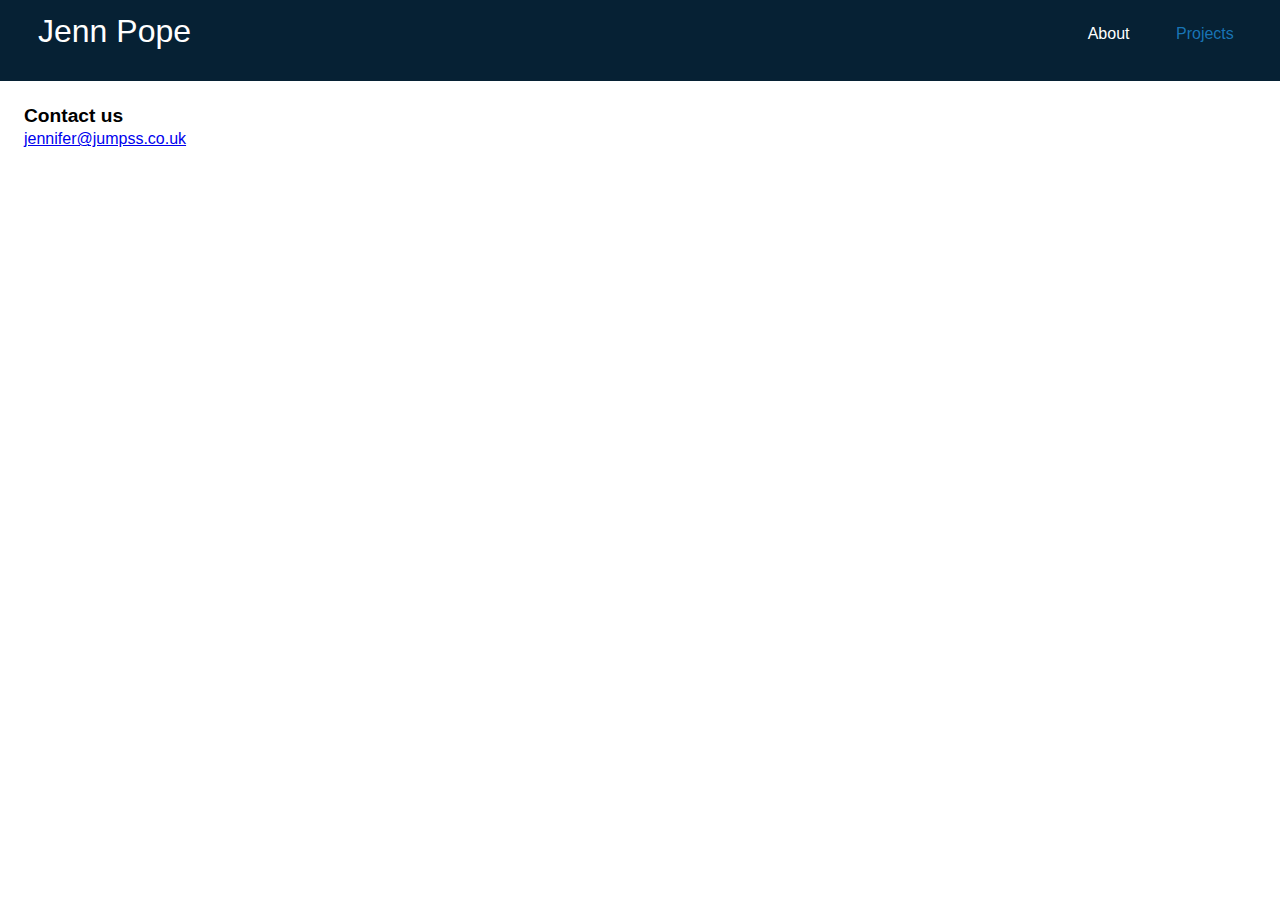
==== contact.html @ b1e9e01e "add contact page" ====
<!DOCTYPE html>
<html lang="en">
  <head>
    <meta charset="UTF-8" />
    <meta http-equiv="X-UA-Compatible" content="IE=edge" />
    <meta name="viewport" content="width=device-width, initial-scale=1.0" />
    <title>Jenn Pope Portfolio</title>
    <link rel="stylesheet" href="style.css" />
  </head>
  <body>
    <header>
      <h1 class="title">Jenn Pope</h1>
      <nav class="navbar">
        <a href="index.html">About</a>
        <a class="active" href="projects.html">Projects</a>
      </nav>
    </header>
    <main class="main">
      <h2>Contact us</h2>
      <p><a href="mailto:jennifer@jumpss.co.uk"> jennifer@jumpss.co.uk</a></p>
    </main>
    <ul></ul>
  </body>
</html>
---- style.css ----
* {
  margin: 0;
  padding: 0;
  font-family: Verdana, Geneva, Tahoma, sans-serif;
}

header {
  background-color: #062134;
  color: white;
  padding: 1% 1% 2% 2%;
}

.title {
  margin: 0;
  float: left;
  padding-left: 1%;
}

h1 {
  font-weight: lighter;
  text-align: center;
}
nav {
  padding: 1%;
  text-align: right;
}

.navbar {
  overflow: auto;
}

.navbar a {
  padding-inline: 2%;
  text-decoration: none;
  color: white;
}

.navbar a:hover {
  color: #1a7abeef;
}

.navbar a.active {
  color: #1a7abeef;
}
.main {
  color: black;
  margin: 1.5rem;
}
h2 {
  font-size: 1.2rem;

  margin-top: 0.5rem;
}

h3 {
  font-size: 1.1rem;
  margin-top: 0.8rem;
}
h4 {
  font-size: 1rem;
  margin-top: 0.8rem;
}
li {
  margin-left: 1.5rem;
}
p {
  margin-top: 0.2rem;
}

.gallery {
  margin: 5px;
  border: 1px solid #ccc;
  float: left;
  width: 26vw;
  max-width: 200px;
}

.gallery:hover {
  border: 1px solid #777;
}

.gallery img {
  width: 100%;
  height: auto;
  max-width: 200px;
}

.desc {
  padding: 15px;
  text-align: center;
}

@media screen and (max-width: 600px) {
  .navbar a {
    display: block;
    padding: 1%;
  }
}
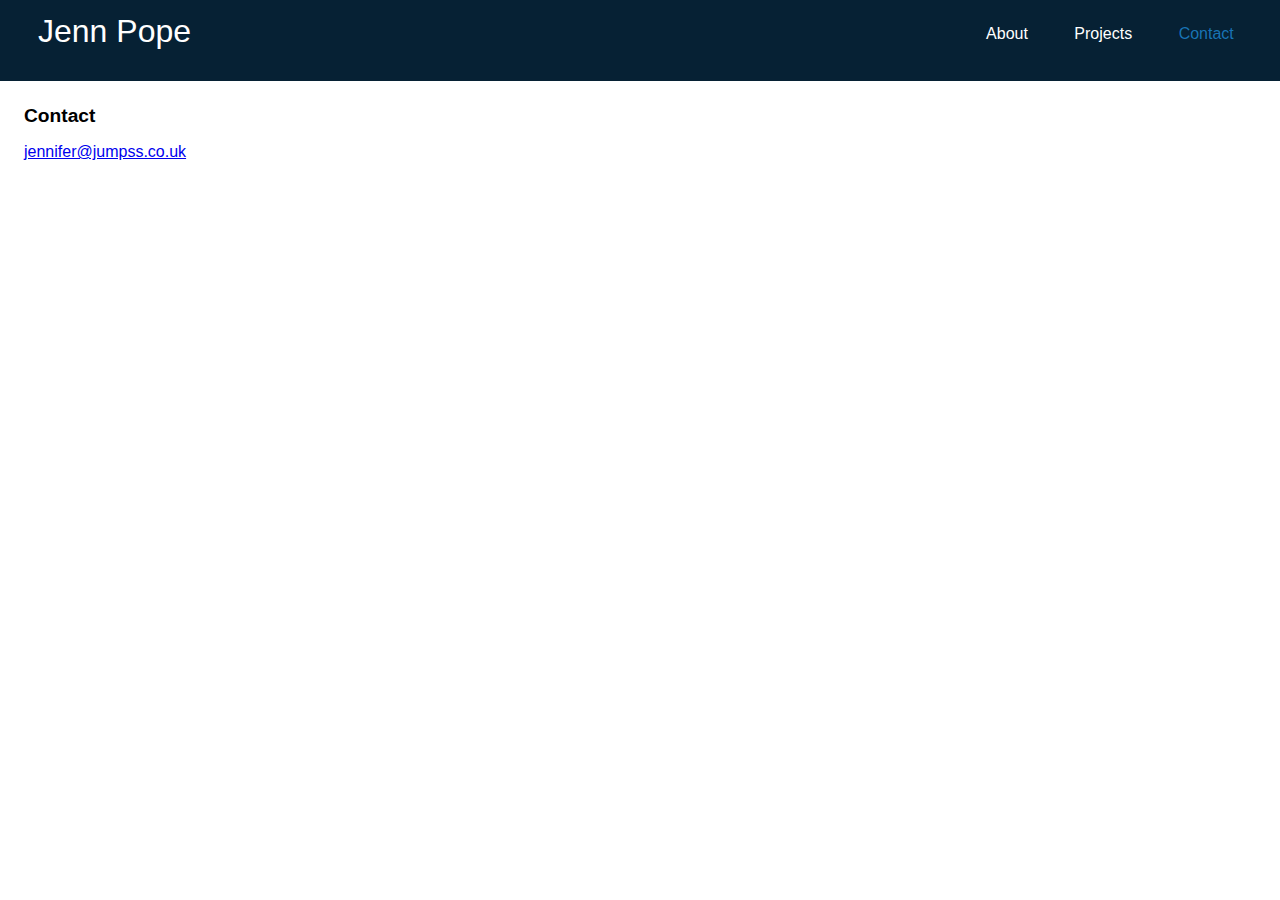
==== commit 9964dbd8: "layout improvements" ====
--- a/contact.html
+++ b/contact.html
@@ -12,13 +12,35 @@
       <h1 class="title">Jenn Pope</h1>
       <nav class="navbar">
         <a href="index.html">About</a>
-        <a class="active" href="projects.html">Projects</a>
+        <a href="projects.html">Projects</a>
+        <a class="active" href="contact.html">Contact</a>
       </nav>
     </header>
     <main class="main">
-      <h2>Contact us</h2>
-      <p><a href="mailto:jennifer@jumpss.co.uk"> jennifer@jumpss.co.uk</a></p>
+      <h2>Contact</h2>
+      <p class="profile">
+        <a href="mailto:jennifer@jumpss.co.uk"> jennifer@jumpss.co.uk</a>
+      </p>
+      <section
+        class="badge-base LI-profile-badge profile"
+        data-locale="en_US"
+        data-size="medium"
+        data-theme="light"
+        data-type="HORIZONTAL"
+        data-vanity="jennifer-pope-38915426"
+        data-version="v1"
+      >
+        <a
+          class="badge-base__link LI-simple-link"
+          href="https://uk.linkedin.com/in/jennifer-pope-38915426?trk=profile-badge"
+        ></a>
+      </section>
     </main>
-    <ul></ul>
   </body>
+  <script
+    src="https://platform.linkedin.com/badges/js/profile.js"
+    async
+    defer
+    type="text/javascript"
+  ></script>
 </html>
--- a/style.css
+++ b/style.css
@@ -56,6 +56,7 @@
   font-size: 1.1rem;
   margin-top: 0.8rem;
 }
+
 h4 {
   font-size: 1rem;
   margin-top: 0.8rem;
@@ -69,10 +70,12 @@
 
 .gallery {
   margin: 5px;
-  border: 1px solid #ccc;
+  border: 0.5vw solid #ccc;
   float: left;
   width: 26vw;
   max-width: 200px;
+  height: 36vh;
+  padding: 1vw;
 }
 
 .gallery:hover {
@@ -86,8 +89,15 @@
 }
 
 .desc {
-  padding: 15px;
+  padding-bottom: 1rem;
   text-align: center;
+}
+
+.icon {
+  max-height: 50px;
+}
+.profile {
+  margin-top: 1rem;
 }
 
 @media screen and (max-width: 600px) {
@@ -95,4 +105,8 @@
     display: block;
     padding: 1%;
   }
+  .gallery {
+    width: 38vw;
+    height: 30vh;
+  }
 }
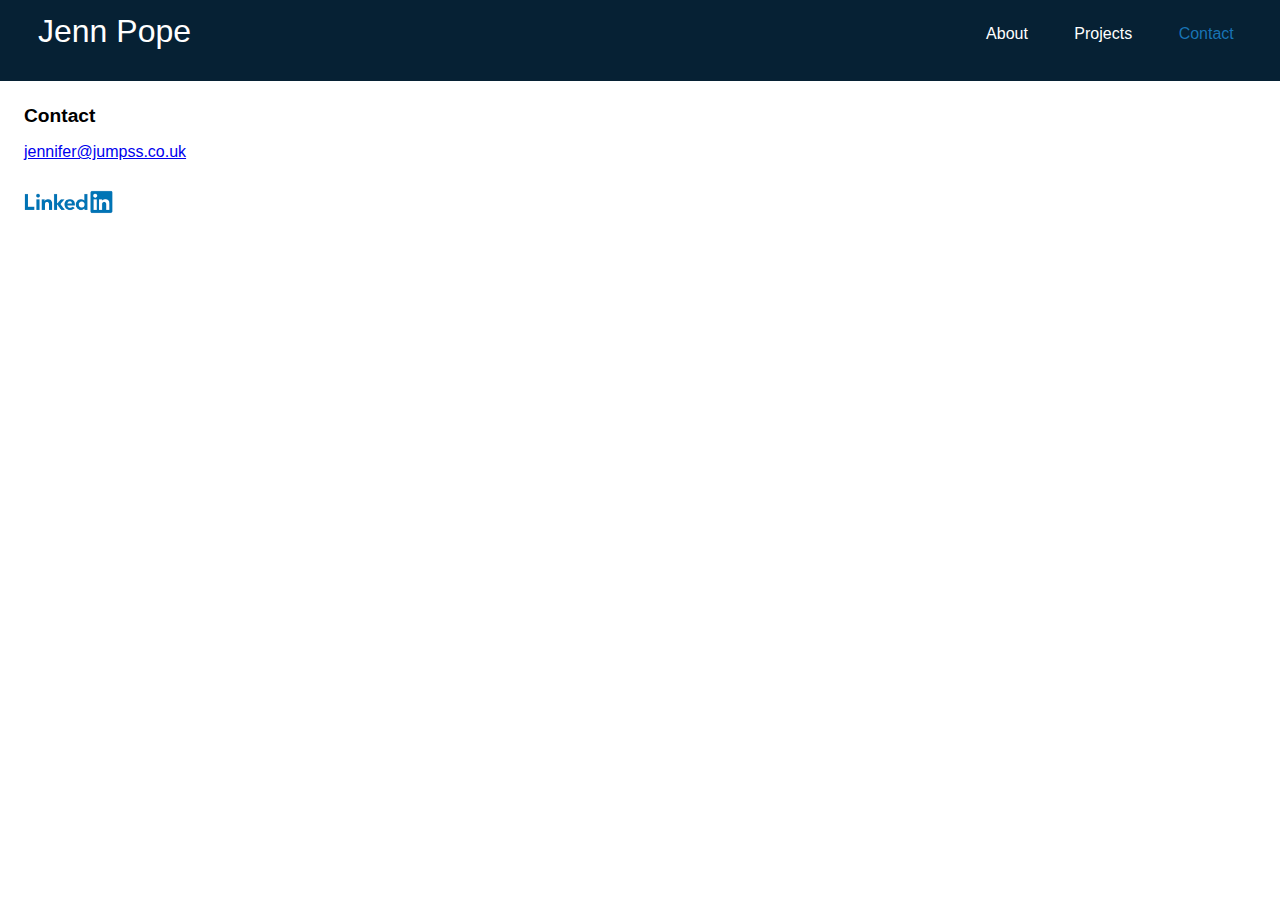
==== commit e742e368: "linked in fix" ====
--- a/contact.html
+++ b/contact.html
@@ -21,26 +21,16 @@
       <p class="profile">
         <a href="mailto:jennifer@jumpss.co.uk"> jennifer@jumpss.co.uk</a>
       </p>
-      <section
-        class="badge-base LI-profile-badge profile"
-        data-locale="en_US"
-        data-size="medium"
-        data-theme="light"
-        data-type="HORIZONTAL"
-        data-vanity="jennifer-pope-38915426"
-        data-version="v1"
-      >
-        <a
-          class="badge-base__link LI-simple-link"
-          href="https://uk.linkedin.com/in/jennifer-pope-38915426?trk=profile-badge"
-        ></a>
-      </section>
+
+      <p class="profile">
+        <a href="https://www.linkedin.com/in/jennifer-pope-38915426"
+          ><img
+            class="icon"
+            src="./images/icons/linkedin.png"
+            alt="LinkedIn logo"
+        /></a>
+      </p>
     </main>
+    <ul></ul>
   </body>
-  <script
-    src="https://platform.linkedin.com/badges/js/profile.js"
-    async
-    defer
-    type="text/javascript"
-  ></script>
 </html>
